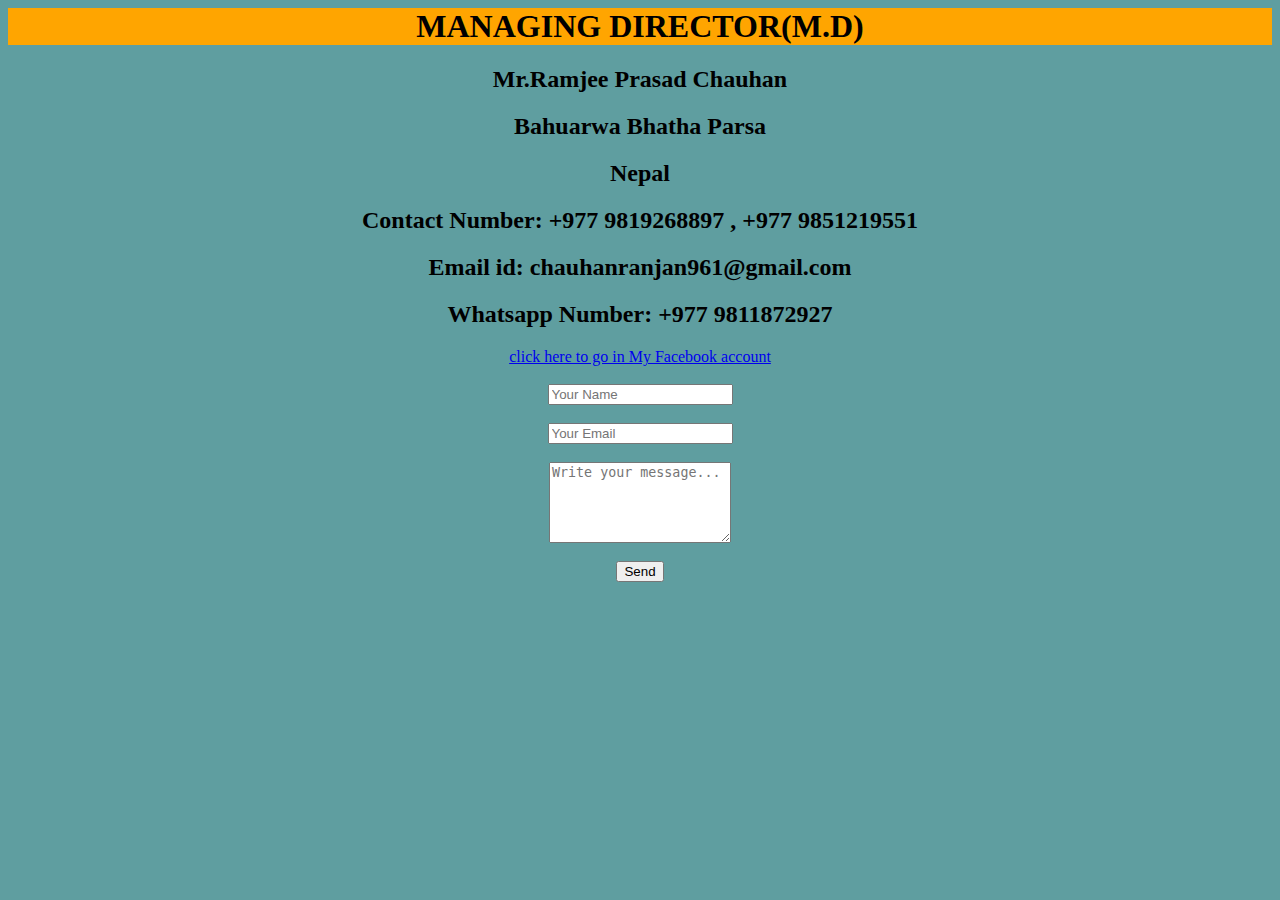
==== contactus.html @ edc0866e "Add files via upload" ====
<html>
<head>
<title>Contact me</title>
</head>
<body style="background-color:CadetBlue">
<center><h1 style="background-color:orange;"><center>MANAGING DIRECTOR(M.D)<center></h1>
<h2>Mr.Ramjee Prasad Chauhan</h2>
<h2>Bahuarwa Bhatha Parsa</h2>
<h2>Nepal</h2>
<h2>Contact Number:   +977 9819268897 ,  +977 9851219551</h2>
<h2>Email id:   chauhanranjan961@gmail.com</h2>
<h2>Whatsapp Number:   +977 9811872927</h2>
<font color="red"><a href="https://www.facebook.com/105190072895372">click here to go in  My Facebook account</a></font><br><br>

                              <form method="post" action="sandeep.php">
                              
                                 
                                        <input name="fullname" type="text" class="form-control" id="fullname" placeholder="Your Name"><br><br>

                                  
                                  
                                        <input name="email" type="email" class="form-control" id="email" placeholder="Your Email"><br><br>
                                 
                                
                                     <textarea name="message" rows="5" class="form-control" id="message" placeholder="Write your message..."></textarea><br><br>
                                   
                                  
                                    <input name="submit" type="submit" class="form-control" id="submit" value="Send">
                                   
                              </form>


</center></body>
</html>
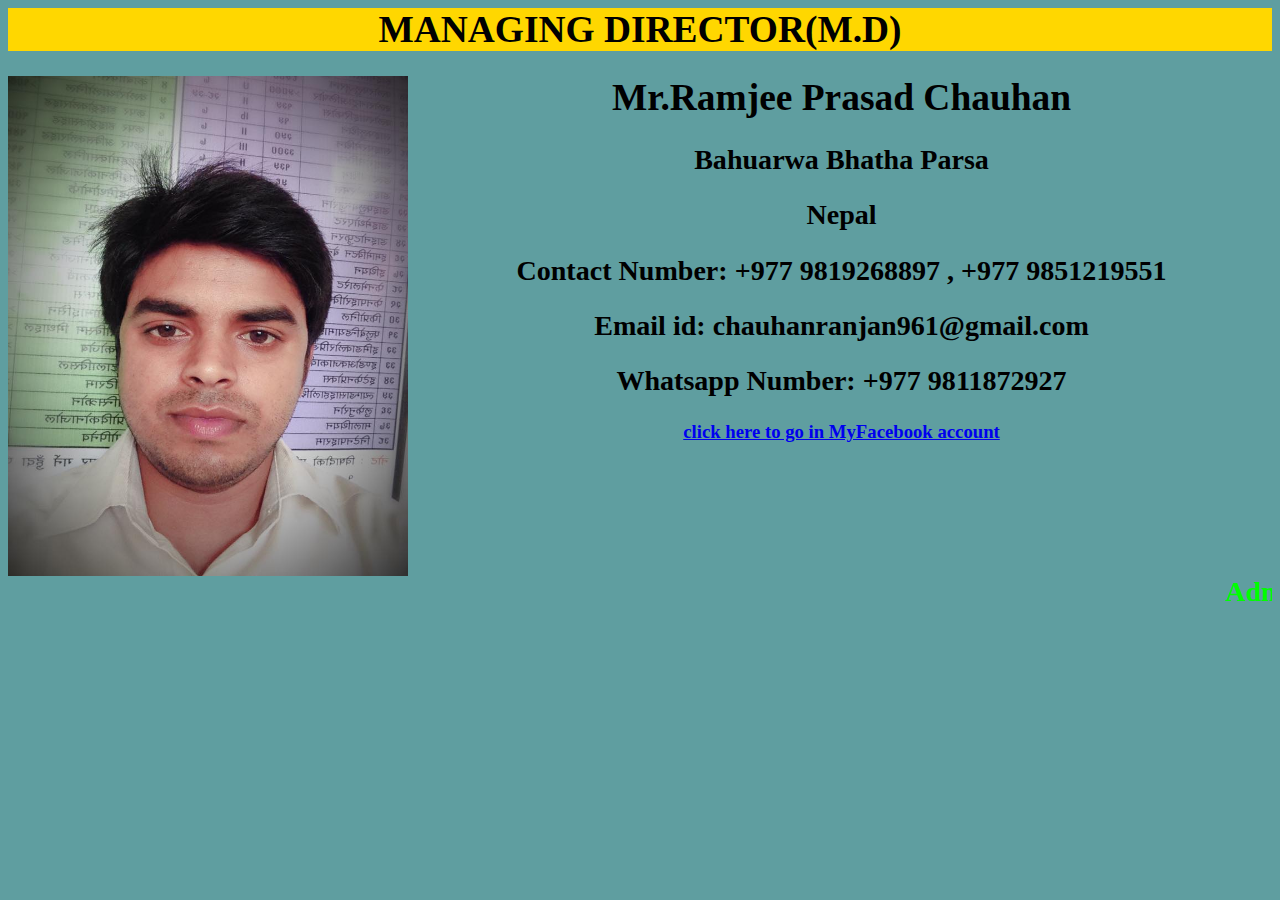
==== commit 8e2fca76: "Update contactus.html" ====
--- a/contactus.html
+++ b/contactus.html
@@ -1,34 +1,36 @@
 <html>
+
 <head>
+
 <title>Contact me</title>
+
 </head>
+
 <body style="background-color:CadetBlue">
-<center><h1 style="background-color:orange;"><center>MANAGING DIRECTOR(M.D)<center></h1>
-<h2>Mr.Ramjee Prasad Chauhan</h2>
+<center><h3><center>
+<h1 style="background-color:gold"><center>MANAGING DIRECTOR(M.D)<center></h3>
+<center><img src="sandy.jpg" align="left" style="width:400px;height:500px;"></center><left>
+<h1>Mr.Ramjee Prasad Chauhan</h1>
+
 <h2>Bahuarwa Bhatha Parsa</h2>
 <h2>Nepal</h2>
+
 <h2>Contact Number:   +977 9819268897 ,  +977 9851219551</h2>
+
 <h2>Email id:   chauhanranjan961@gmail.com</h2>
+
 <h2>Whatsapp Number:   +977 9811872927</h2>
-<font color="red"><a href="https://www.facebook.com/105190072895372">click here to go in  My Facebook account</a></font><br><br>
 
-                              <form method="post" action="sandeep.php">
-                              
-                                 
-                                        <input name="fullname" type="text" class="form-control" id="fullname" placeholder="Your Name"><br><br>
+<font color="red"><a href="https://www.facebook.com/105190072895372">click here to go in  MyFacebook account</a>
+<h2><marquee><font color="Lime">Admission Open----- Admission Open------- Admission OpenOpen</font></marquee>
+</h2>
+</font><br><br>
 
-                                  
-                                  
-                                        <input name="email" type="email" class="form-control" id="email" placeholder="Your Email"><br><br>
-                                 
-                                
-                                     <textarea name="message" rows="5" class="form-control" id="message" placeholder="Write your message..."></textarea><br><br>
-                                   
-                                  
-                                    <input name="submit" type="submit" class="form-control" id="submit" value="Send">
-                                   
-                              </form>
+</form>
 
 
-</center></body>
+
+</center>
+</body>
+
 </html>
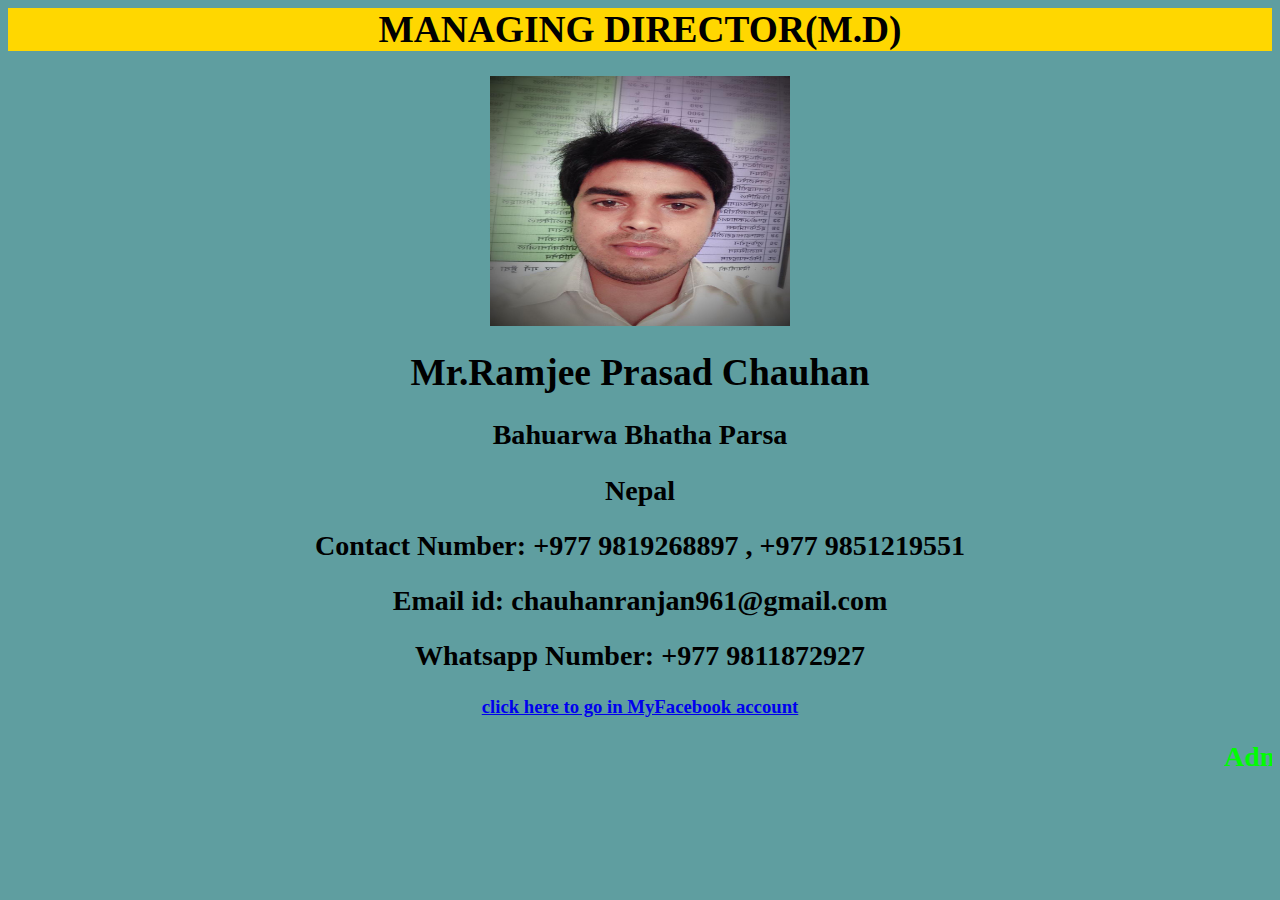
==== commit 391ef9a7: "Update contactus.html" ====
--- a/contactus.html
+++ b/contactus.html
@@ -9,7 +9,7 @@
 <body style="background-color:CadetBlue">
 <center><h3><center>
 <h1 style="background-color:gold"><center>MANAGING DIRECTOR(M.D)<center></h3>
-<center><img src="sandy.jpg" align="left" style="width:400px;height:500px;"></center><left>
+<center><img src="sandy.jpg" align="center" style="width:300px;height:250px;"></center><left>
 <h1>Mr.Ramjee Prasad Chauhan</h1>
 
 <h2>Bahuarwa Bhatha Parsa</h2>
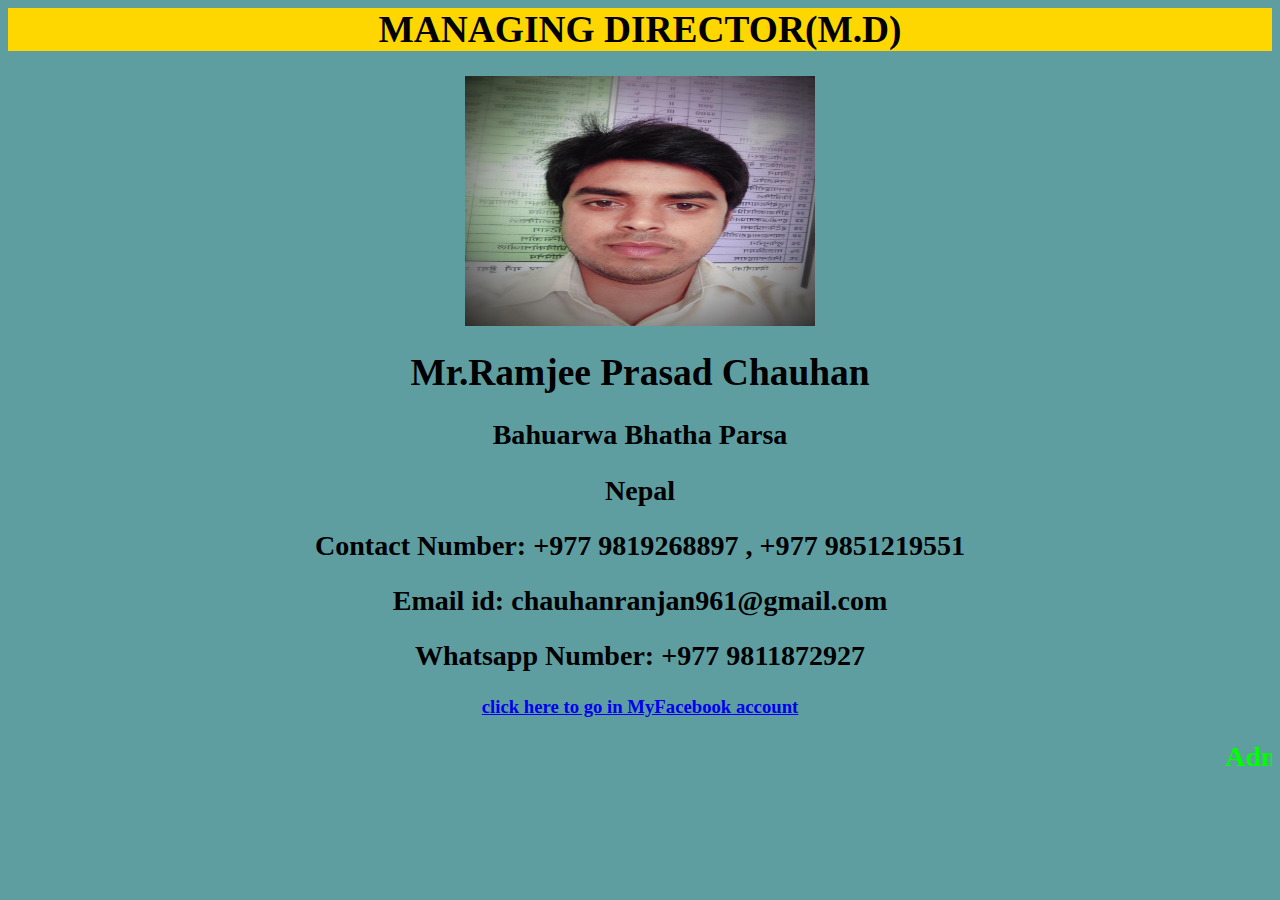
==== commit f615fe81: "Update contactus.html" ====
--- a/contactus.html
+++ b/contactus.html
@@ -9,7 +9,7 @@
 <body style="background-color:CadetBlue">
 <center><h3><center>
 <h1 style="background-color:gold"><center>MANAGING DIRECTOR(M.D)<center></h3>
-<center><img src="sandy.jpg" align="center" style="width:300px;height:250px;"></center><left>
+<center><img src="sandy.jpg" align="center" style="width:350px;height:250px;"></center><left>
 <h1>Mr.Ramjee Prasad Chauhan</h1>
 
 <h2>Bahuarwa Bhatha Parsa</h2>
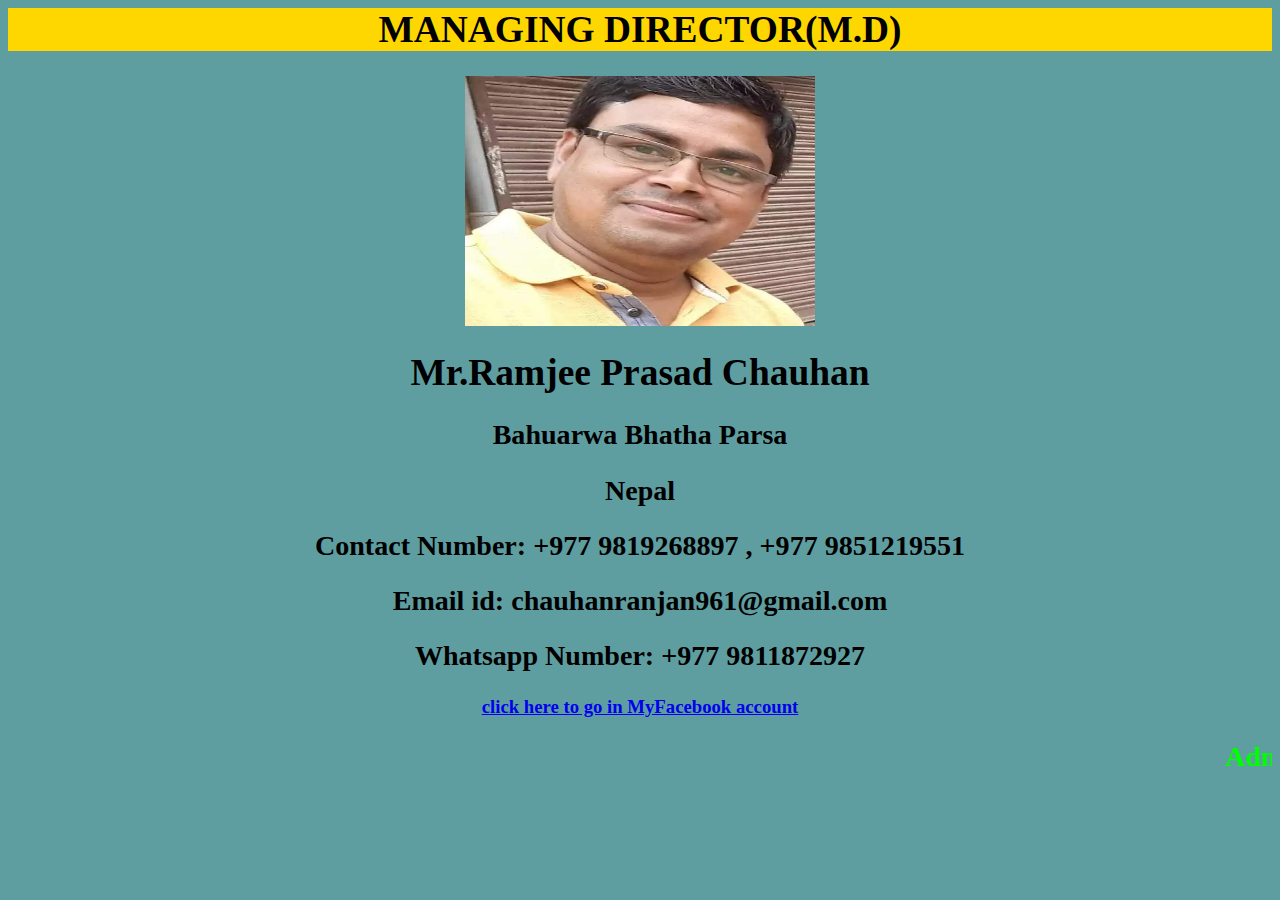
==== commit 7405687c: "Update contactus.html" ====
--- a/contactus.html
+++ b/contactus.html
@@ -9,7 +9,7 @@
 <body style="background-color:CadetBlue">
 <center><h3><center>
 <h1 style="background-color:gold"><center>MANAGING DIRECTOR(M.D)<center></h3>
-<center><img src="sandy.jpg" align="center" style="width:350px;height:250px;"></center><left>
+<center><img src="ramjee.jpg" align="center" style="width:350px;height:250px;"></center><left>
 <h1>Mr.Ramjee Prasad Chauhan</h1>
 
 <h2>Bahuarwa Bhatha Parsa</h2>
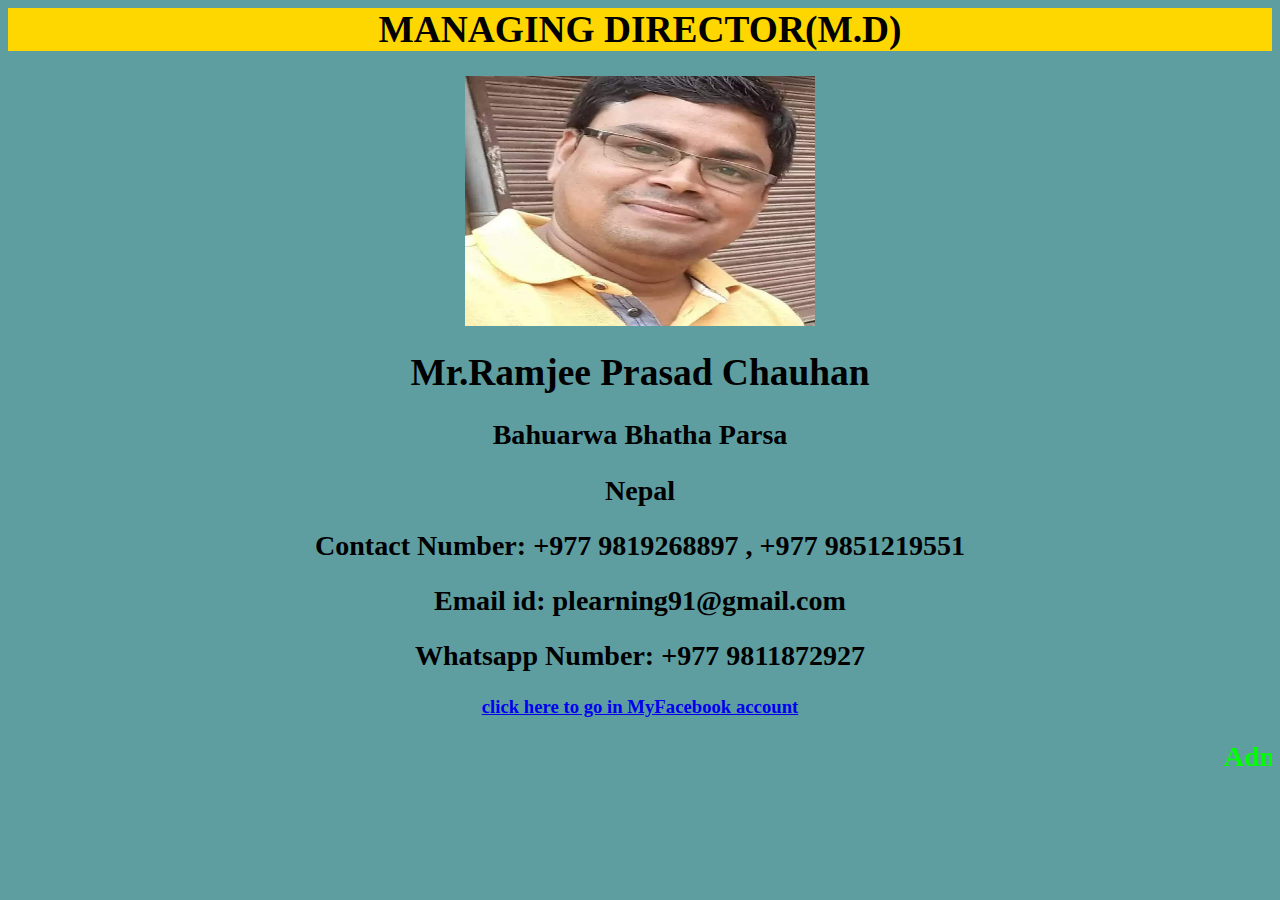
==== commit 6a58ef73: "Update contactus.html" ====
--- a/contactus.html
+++ b/contactus.html
@@ -17,7 +17,7 @@
 
 <h2>Contact Number:   +977 9819268897 ,  +977 9851219551</h2>
 
-<h2>Email id:   chauhanranjan961@gmail.com</h2>
+<h2>Email id:  plearning91@gmail.com</h2>
 
 <h2>Whatsapp Number:   +977 9811872927</h2>
 
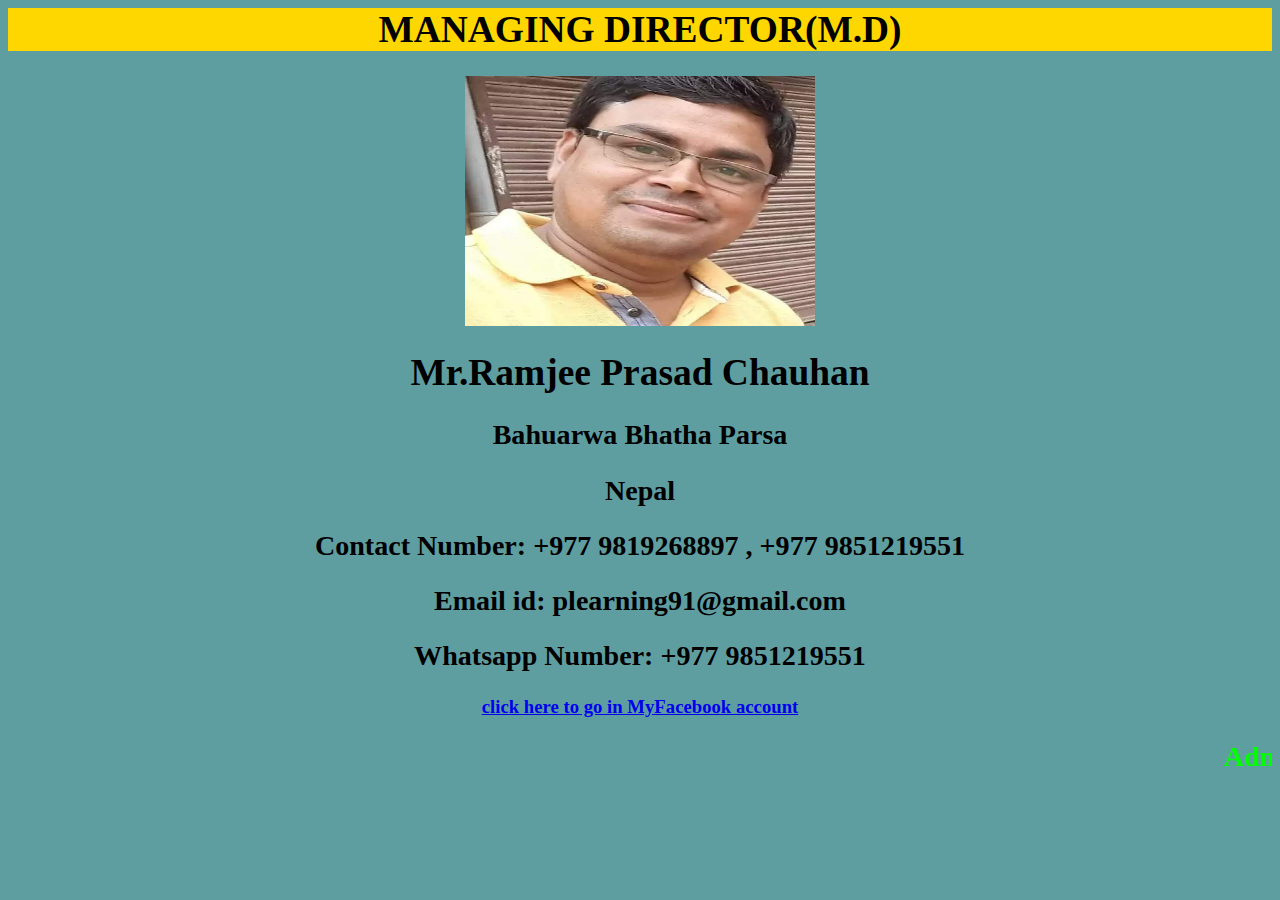
==== commit 03586f6c: "Update contactus.html" ====
--- a/contactus.html
+++ b/contactus.html
@@ -19,7 +19,7 @@
 
 <h2>Email id:  plearning91@gmail.com</h2>
 
-<h2>Whatsapp Number:   +977 9811872927</h2>
+<h2>Whatsapp Number:   +977 9851219551</h2>
 
 <font color="red"><a href="https://www.facebook.com/105190072895372">click here to go in  MyFacebook account</a>
 <h2><marquee><font color="Lime">Admission Open----- Admission Open------- Admission OpenOpen</font></marquee>
